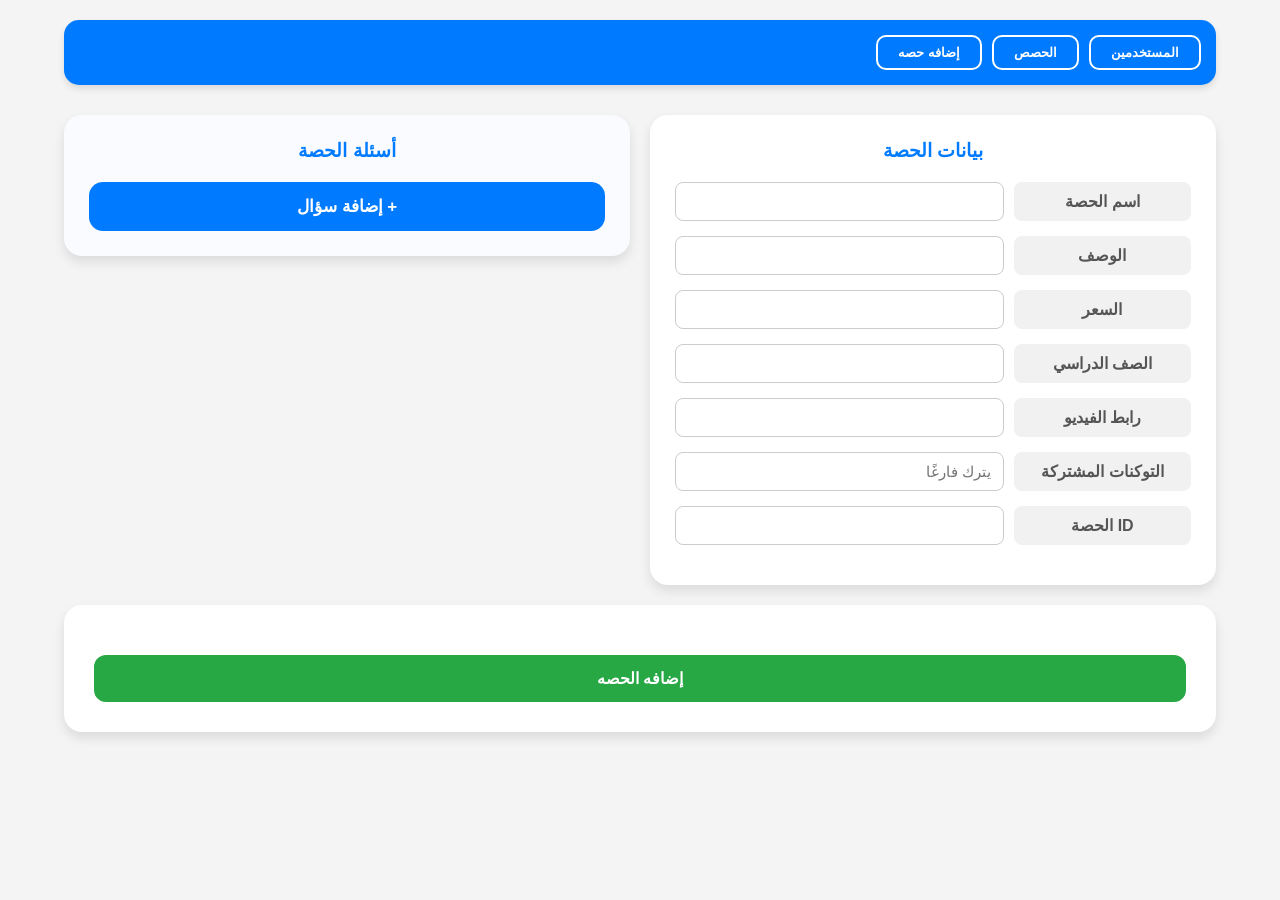
==== add.html @ 14385b9b "Add files via upload" ====
<!DOCTYPE html>
<html lang="ar">
<head>
    <meta charset="UTF-8">
    <title>إضافة حصة</title>
    <link rel="stylesheet" href="style.css">
</head>
<body>
<div id="overlay"></div>

<nav class="navbar">
    <div class="nav-links">
        <button class="nav-btn" onclick="location.href = 'index.html'">المستخدمين</button>
        <button class="nav-btn" onclick="location.href = 'lessons.html'">الحصص</button>
        <button class="nav-btn">إضافه حصه</button>
    </div>
</nav>

<main class="users-container add-lesson-layout">

    <!-- بيانات الحصة -->
    <section class="user-card lesson-card">
        <h3 class="card-title">بيانات الحصة</h3>

        <div class="field-row">
            <label>اسم الحصة</label>
            <input type="text" id="lessonName">
        </div>

        <div class="field-row">
            <label>الوصف</label>
            <input type="text" id="lessonDesc">
        </div>

        <div class="field-row">
            <label>السعر</label>
            <input type="number" id="lessonPrice">
        </div>

        <div class="field-row">
            <label>الصف الدراسي</label>
            <input type="text" id="lessonGrade">
        </div>

        <div class="field-row">
            <label>رابط الفيديو</label>
            <input type="text" id="lessonVideo">
        </div>

        <div class="field-row">
            <label>التوكنات المشتركة</label>
            <input type="text" id="lessonTokens" placeholder="يترك فارغًا">
        </div>

        <div class="field-row">
            <label>ID الحصة</label>
            <input type="number" id="lessonId">
        </div>
    </section>

    <!-- أسئلة الحصة -->
    <section class="user-card questions-card">
        <h3 class="card-title">أسئلة الحصة</h3>

        <div id="questionsContainer" class="questions-list"></div>

        <button id="addQuestionBtn" class="add-question-btn">
            + إضافة سؤال
        </button>
    </section>

    <!-- حفظ -->
    <section class="user-card save-card">
        <button class="submit-btn" id="submitLesson">
            إضافه الحصه
        </button>
    </section>

</main>

<script src="add.js"></script>
</body>
</html>
---- style.css ----
/* Reset */
* {
    margin: 0;
    padding: 0;
    box-sizing: border-box;
}

body {
    font-family: Arial, sans-serif;
    background-color: #f4f4f4;
    direction: rtl;
}

/* ===== Navbar ===== */
.navbar {
    width: 90%;
    max-width: 1200px;
    margin: 20px auto;
    padding: 15px;
    background-color: #007BFF;
    border-radius: 15px;
    box-shadow: 0 4px 6px rgba(0,0,0,0.1);
}

.nav-links {
    display: flex;
    gap: 10px;
}

.nav-btn {
    background-color: transparent;
    border: 2px solid white;
    color: white;
    padding: 8px 20px;
    border-radius: 10px;
    font-weight: bold;
    cursor: pointer;
    transition: 0.3s;
}

.nav-btn:hover {
    background-color: white;
    color: #007BFF;
}
/* ===== Users Container ===== */
.users-container {
    width: 90%;
    max-width: 1200px;
    margin: 30px auto;
    display: grid;
    grid-template-columns: repeat(auto-fill, minmax(350px, 1fr));
    gap: 20px;
}

/* ===== User Card ===== */
.user-card {
    background-color: white;
    border-radius: 18px;
    padding: 25px;
    box-shadow: 0 6px 12px rgba(0,0,0,0.1);
    transition: 0.3s;
}

.user-card:hover {
    transform: translateY(-5px);
}

/* Title */
.card-title {
    text-align: center;
    color: #007BFF;
    margin-bottom: 20px;
}

/* ===== Fields ===== */
.field-row {
    display: flex;
    align-items: center;
    justify-content: space-between;
    margin-bottom: 15px;
    gap: 10px;
}

.field-row label {
    width: 35%;
    font-weight: bold;
    color: #555;
    background-color: #f1f1f1;
    padding: 10px;
    border-radius: 8px;
    text-align: center;
}

.field-row input {
    width: 65%;
    padding: 10px 12px;
    border-radius: 8px;
    border: 1px solid #ccc;
    font-size: 15px;
    transition: 0.3s;
}

.field-row input:focus {
    border-color: #007BFF;
    box-shadow: 0 0 5px rgba(0,123,255,0.4);
    outline: none;
}

/* ===== Submit Button ===== */
.submit-btn {
    margin-top: 20px;
    width: 100%;
    padding: 12px;
    background-color: #28a745;
    color: white;
    font-size: 16px;
    font-weight: bold;
    border: 2px solid #28a745;
    border-radius: 12px;
    cursor: pointer;
    transition: 0.4s;
}

.submit-btn:hover {
    background-color: transparent;
    color: #28a745;
}

/* ===== Responsive ===== */
@media (max-width: 768px) {
    .navbar {
        width: 100%;
        border-radius: 0;
        margin: 0;
    }
}

#overlay{
    position: fixed;
    top: 0;
    z-index: 2000;
    width: 100%;
    display: none;
    height: 100%
}



































/* ===== Layout ===== */
.add-lesson-layout {
    grid-template-columns: 1fr 1fr;
    align-items: start;
}

/* ===== Questions ===== */
.questions-card {
    background-color: #f9fbff;
}

.questions-list {
    margin-top: 20px;
}

/* Question Card */
.question-card {
    background-color: #ffffff;
    border-radius: 16px;
    padding: 20px;
    margin-bottom: 20px;
    box-shadow: 0 4px 10px rgba(0,0,0,0.08);
}

.question-card h4 {
    text-align: center;
    color: #007BFF;
    margin-bottom: 15px;
}

/* Add Question Button */
.add-question-btn {
    width: 100%;
    padding: 14px;
    font-size: 17px;
    font-weight: bold;
    background-color: #007BFF;
    color: white;
    border: none;
    border-radius: 14px;
    cursor: pointer;
}

.add-question-btn:hover {
    opacity: 0.9;
}

/* Remove Button */
.remove-question-btn {
    margin-top: 10px;
    width: 100%;
    padding: 10px;
    border-radius: 10px;
    border: 2px solid #dc3545;
    background: transparent;
    color: #dc3545;
    font-weight: bold;
    cursor: pointer;
}

.remove-question-btn:hover {
    background-color: #dc3545;
    color: white;
}

/* Save */
.save-card {
    grid-column: span 2;
    display: flex;
    justify-content: center;
    padding: 30px;
}

/* Responsive */
@media (max-width: 768px) {
    .add-lesson-layout {
        grid-template-columns: 1fr;
    }

    .save-card {
        grid-column: span 1;
    }
}
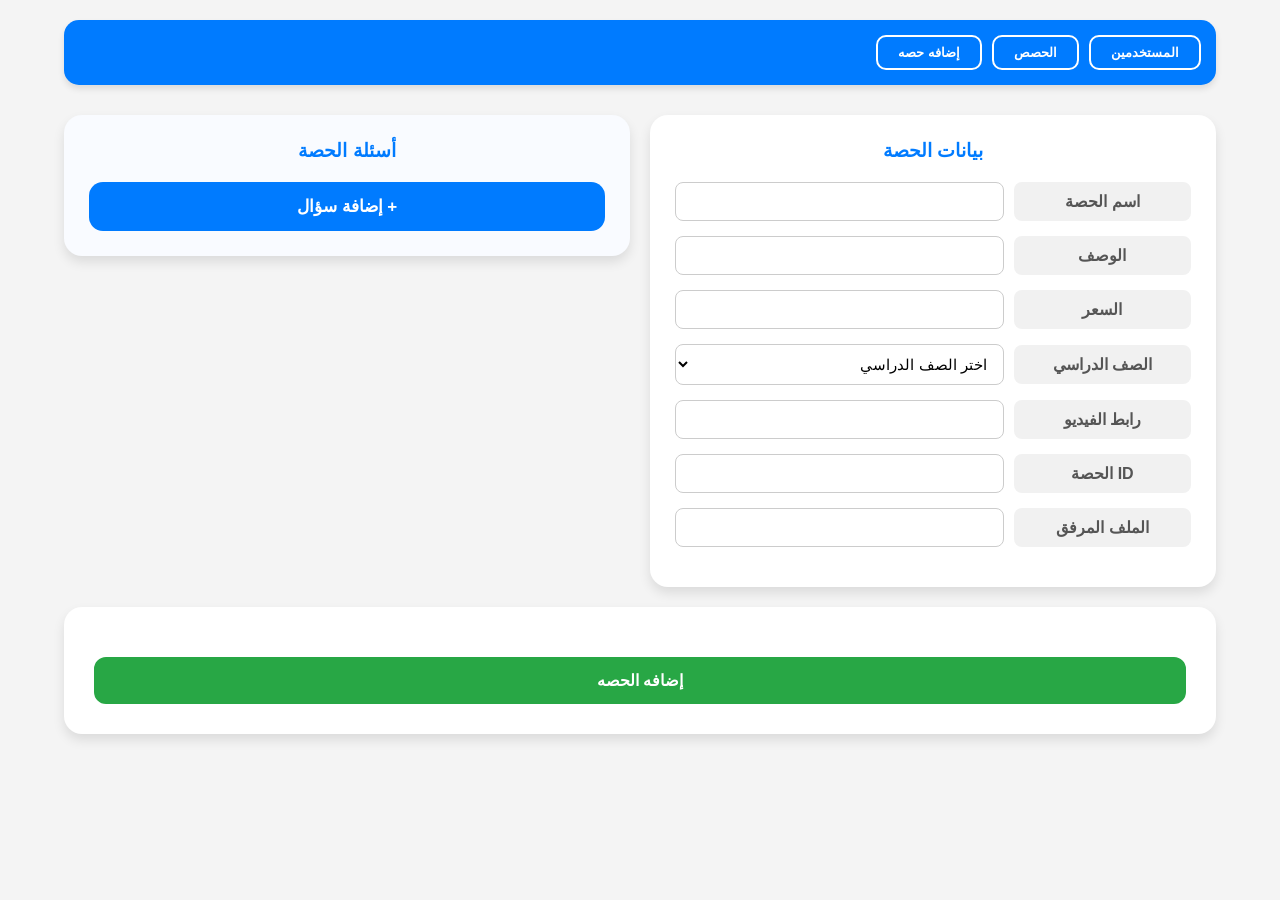
==== commit 7669f931: "Add files via upload" ====
--- a/add.html
+++ b/add.html
@@ -34,12 +34,17 @@
 
         <div class="field-row">
             <label>السعر</label>
-            <input type="number" id="lessonPrice">
+            <input type="number" id="lessonPrice" min="0">
         </div>
 
         <div class="field-row">
-            <label>الصف الدراسي</label>
-            <input type="text" id="lessonGrade">
+            <label for="lessonGrade">الصف الدراسي</label>
+            <select id="lessonGrade">
+                <option value="" disabled selected>اختر الصف الدراسي</option>
+                <option value="الصف الاول">الصف الأول الثانوي</option>
+                <option value="الصف الثاني">الصف الثاني الثانوي</option>
+                <option value="الصف الثالث">الصف الثالث الثانوي</option>
+            </select>
         </div>
 
         <div class="field-row">
@@ -48,13 +53,12 @@
         </div>
 
         <div class="field-row">
-            <label>التوكنات المشتركة</label>
-            <input type="text" id="lessonTokens" placeholder="يترك فارغًا">
-        </div>
-
-        <div class="field-row">
             <label>ID الحصة</label>
             <input type="number" id="lessonId">
+        </div>
+        <div class="field-row">
+            <label>الملف المرفق</label>
+            <input type="text" id="attachment">
         </div>
     </section>
 
--- a/style.css
+++ b/style.css
@@ -91,16 +91,19 @@
     text-align: center;
 }
 
-.field-row input {
+.field-row input,
+.field-row select {
     width: 65%;
     padding: 10px 12px;
     border-radius: 8px;
     border: 1px solid #ccc;
     font-size: 15px;
     transition: 0.3s;
-}
-
-.field-row input:focus {
+    background-color: white; /* لضمان ظهور خلفية بيضاء صافية للقائمة */
+}
+
+.field-row input:focus,
+.field-row select:focus {
     border-color: #007BFF;
     box-shadow: 0 0 5px rgba(0,123,255,0.4);
     outline: none;
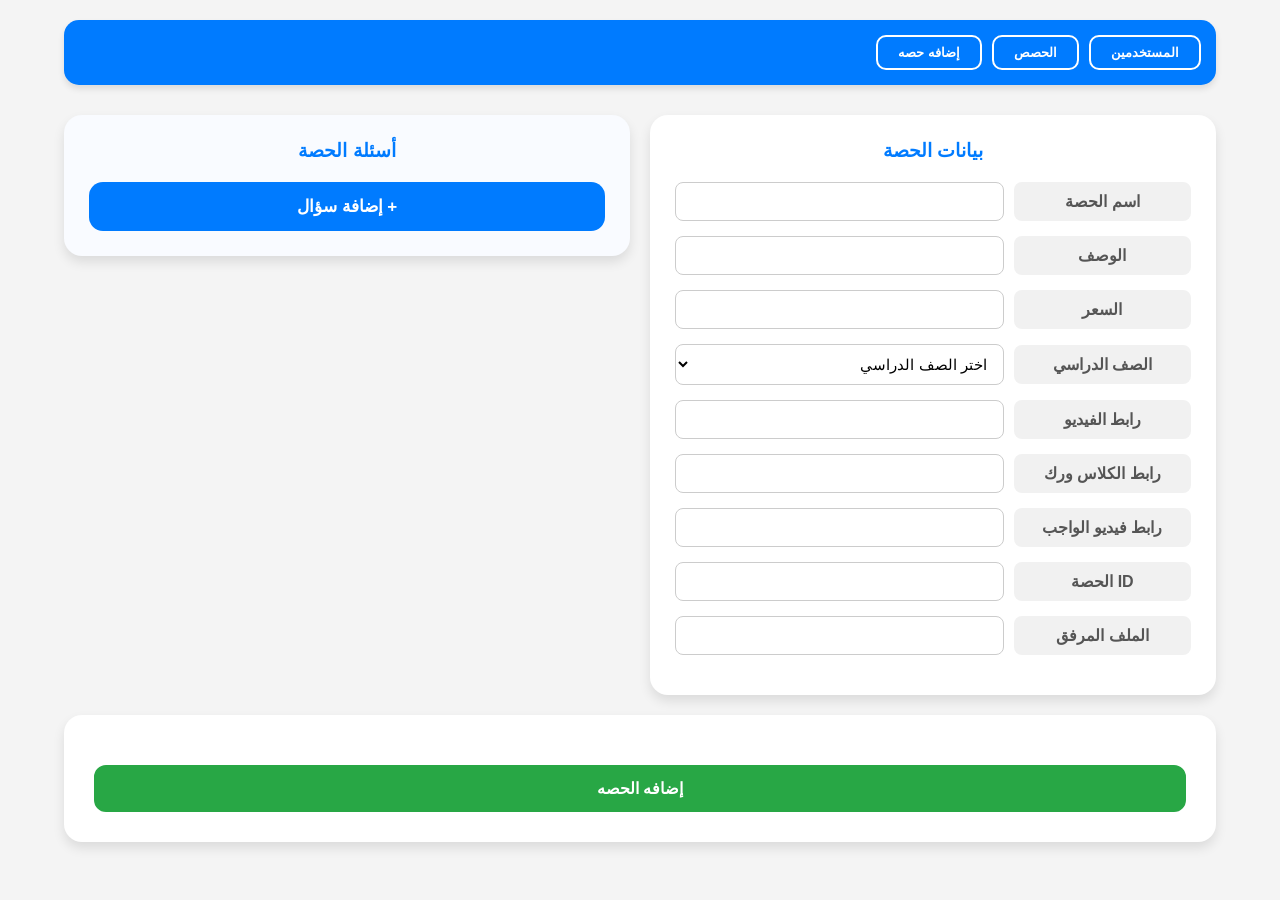
==== commit eca5989c: "Add files via upload" ====
--- a/add.html
+++ b/add.html
@@ -51,6 +51,16 @@
             <label>رابط الفيديو</label>
             <input type="text" id="lessonVideo">
         </div>
+        
+        <div class="field-row">
+            <label>رابط الكلاس ورك</label>
+            <input type="text" id="classworkVideo">
+        </div>
+
+        <div class="field-row">
+            <label>رابط فيديو الواجب</label>
+            <input type="text" id="hwVideo">
+        </div>
 
         <div class="field-row">
             <label>ID الحصة</label>
